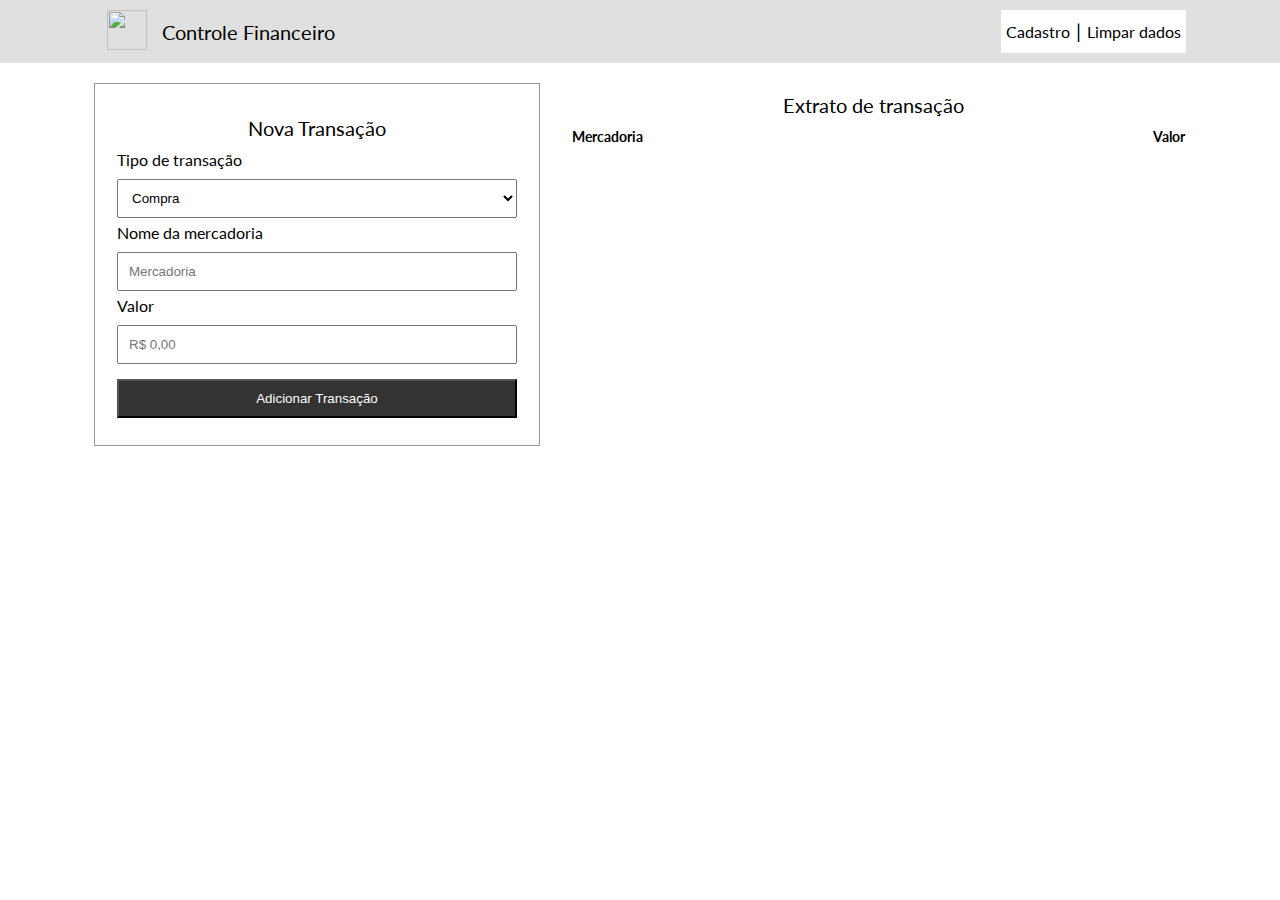
==== index.html @ 00aa1bfe "Modificações no codigo e adição do "Limpar dados"" ====
<!DOCTYPE html>
<html>
    <head>
        <meta name="viewport" content="width=device-width, initial-scale=1.0">
        <link rel="stylesheet" href="style.css">
        <title>Projeto New Tab</title>
    </head>

    <body>
    
    <!--Topo da pagina-->
        <header>
            <div class="conteudo-topo">
                <div class="logo-topo">
                    <img src="./src/logo.png" width="40px" height="40px">
                </div>
                <div class="titulo-topo">
                    Controle Financeiro
                </div>
                <div class="menu">            
                    <div class="barra-lateral">
                        <input type="checkbox" id="check">
                        <label class="menu-topo" for="check">
                            <img src="./src/menu.png" width="40px" height="40px">
                        </label>
                        <nav class="nav-menu">
                            <ul class="ul-menu">
                                <li class="fechar">
                                    <label for="check">
                                        <img src="./src/x.png" width="20px" height="20px" style="cursor: pointer;">
                                    </label>
                                </li>
                                <li><a class="a-menu" href="./index.html" id="cadastro">Cadastro</a></li>
                                <li class="barra">|</li>
                                <li><a class="a-menu" href="./index.html" onclick="limpardados()">Limpar dados</a></li>
                            </ul>
                        </nav>
                    </div>
                </div>
            </div>
        </header>

<!--Box-um para nova transação-->

        <main>
            <section class="box-um" onsubmit="adiciona(event)">
                <form>
                    <div class="titulo-box">
                        Nova Transação
                    </div>
                    <div class="elemento-form" id="elemento-form">
                        <div class="transacao">
                            <label for="transacao">Tipo de transação</label> <br>
                            <select class="conteudo-box-um" required id="tipo">
                                <option value="+">Compra</option>
                                <option value="-">Venda</option>
                            </select>
                        </div> 

                        <div class="mercadoria">
                            <label for="mercadoria">Nome da mercadoria</label> <br>
                            <input class="conteudo-box-um" placeholder="Mercadoria" required type="text" id="nome">
                        </div> 

                        <div class="valor">
                            <label for="valor">Valor</label> <br>
                            <input class="conteudo-box-um" placeholder="R$ 0,00" required type="text" onkeypress="apenasnumeros(event)" id="valor">
                        </div>
                    </div>
                    <div class="botao-add">
                        <input class="conteudo-box-um" type="submit" value="Adicionar Transação" id="add"> 
                    </div>                    
                </form>
            </section>

<!--Box para Extrato-->

            <section class="box-dois">
                <div class="titulo-box">
                    Extrato de transação
                </div>
                    <table cellspacing="0" class="tabela">
                        <tr class="linha">
                            <td></td>
                            <td>Mercadoria</td>
                            <td style="text-align: right">Valor</td>
                        </tr>
                    </table>
            </section>
        </main>
    </body>
    <script src="./script.js"></script>
</html>
---- style.css ----
/*importação de fonte Lato*/
@import url('https://fonts.googleapis.com/css2?family=Lato:wght@400&display=swap');
 
/* corpo do projeto*/


body {
    margin: 0px;
    padding: 0px;
    font-family: 'Lato';
}
header {
    background-color: #e0e0e0;
    display: flex;
    justify-content: center;
}

main {
    display: flex;
    max-width: 1112px;
    margin: auto;
    padding: 10px;   
}

.menu {
    direction: rtl;
}

.a-menu {
    text-decoration: none;
    display: block;
    padding: 12px 5px;
    color: white;
    text-align: right;
    white-space: nowrap
}
.a-menu:hover {
    background-color: rgb(189, 184, 184);
    color: black;
}
.ul-menu {
    list-style: none;
    position: fixed;
    width: 100%;
    margin-top: auto;
    font-size: 20px;
    padding: 0px;
}

#check {
    display: none;
}
.nav-menu {
    background-color: rgb(61, 61, 61);
    height: 100%;
    width: 350px;
    right: -350px;
    position: fixed;
    transition: all .5s;
    z-index: 1;
}
input[type="checkbox"]:checked ~ .nav-menu {
    transform: translateX(-350px);
}
.menu-topo {
    padding: 15px;
    position: fixed;
    z-index: 1;
    cursor: pointer;
}
.fechar {
    text-align: left;
    padding: 10px;
}
.conteudo-topo {
    display: flex;
    width: 100%;
    padding-top: 0;
    max-width: 1112px;
}
.titulo-topo {
    align-self: center;
    font-size: 20px;
    width: 100%;
    margin: 15px;
}

.logo-topo {
    margin-left: 23px;
    align-self: center;
}

.menu-topo{
    display: none;
}

.barra-lateral {
    direction: initial;
}

/*boxes*/

.box-um {
    display: flex;
    flex-direction: column;
    min-width: 400px;
    padding: 22px;
    border: 1px solid #979797;
    margin: 10px;

}
.titulo-box {
    text-align: center;
    margin: 10px;
    font-size: 20px;
}

.conteudo-box-um {
    min-width: -webkit-fill-available;
    margin-top: 10px;
    margin-bottom: 5px;
    padding: 10px;
}

#add { 
    background-color: #333333;
    color: white;
    cursor: pointer;
}

.box-dois {
    width: 100%;
    margin: 10px;
}

/*tabela*/

.tabela {
    width: 100%;
    font-size: 14px;
}

.linha {
    font-weight: bolder;
    padding-bottom: 20px;
}

.td {
    border-bottom: solid 1px #979797;
    padding: 8px;
}

.td-2 {
    border-bottom: double 4px #979797;
    padding: 8px;
}

.lucro {
    text-align: right;
    font-size: small;
}
#ultima-linha-tabela {
    padding: 8px;
    border: none;
}


/*media screen*/

@media only screen and (min-width: 950px) {
    .menu {
        direction: initial;
    }
    .menu-topo {
        display:none;
    }
    .nav-menu {
        display: inherit;
        background-color: #fff;
        width: auto;
        position: initial;
        padding: 0;
        margin: 10px;
    }
    .ul-menu {
        display: flex;
        position: initial;
        margin: 0px;
    }
    .fechar {
        display: none;
    }
    .a-menu {
        color: black;
        font-size: 16px;
    }
    .barra {
        margin: 1px;
        margin-top: 9px;
    }
}


/*Tablets, ipad*/

@media only screen and (min-width: 580px) and (max-width: 949px) {
     
    main {
        display: block;
        padding: 10px;
    }
    .barra {
        display: none;
    }
    .menu-topo {
        display: initial;
        padding: 10px;
    }

    .titulo-topo {
        text-align: center;
        width: 80%;
    }

    .nav-menu {
        width: 30%;
    }
    
    .ul-menu {
            font-size: 17px;
    }

    .valor, .transacao {
        width: 25%;
        margin: 10px;
        white-space: nowrap;
    }
    .mercadoria {
        width: 50%;
        margin: 10px;
    }

    .elemento-form {
        display: flex;
        overflow: hidden;
    }
    
    .botao-add {
        float: right;
    }

    .box-dois {
        margin: 10px;
        display: block;
        width: auto;
    }
}

/*Smartphone*/
@media only screen and (max-width: 579px) {

    
    .nav-menu {
        width: 50%;
    }
    .barra {
        display: none;
    }
    .menu-topo {
        display: initial;
        padding: 10px;
    }
    .logo-topo {
        margin-left: 10px;
        margin-right: 5px;
        align-self: center;
    }

    .titulo-topo {
        font-size: 20px;
        text-align: center;
        width: 65%;
        margin: none;
    }
    
    main {
        display: block;
    }
    label {
        font-size: 15px;
    }
    .box-um {
        display: flex;
        flex-direction: column;
        min-width: 250px;
        padding: 0px;
        padding-bottom: 25px;
        border: none;
        border-bottom: 1px solid #979797;
    }
    .box-dois {
        margin: 5%;
        display: block;
        width: auto;
    }

    h1, h3 {
        font-size: 20px;
    }

    #valor, #mercadoria, #transacao, #add {
        padding: 5px;    
    }

    #tabela {
        width: 90%;
    }

    .box-um {
        width: auto;
    }
    
    #titulo-box-dois {
        font-size: 29px;
    }
}
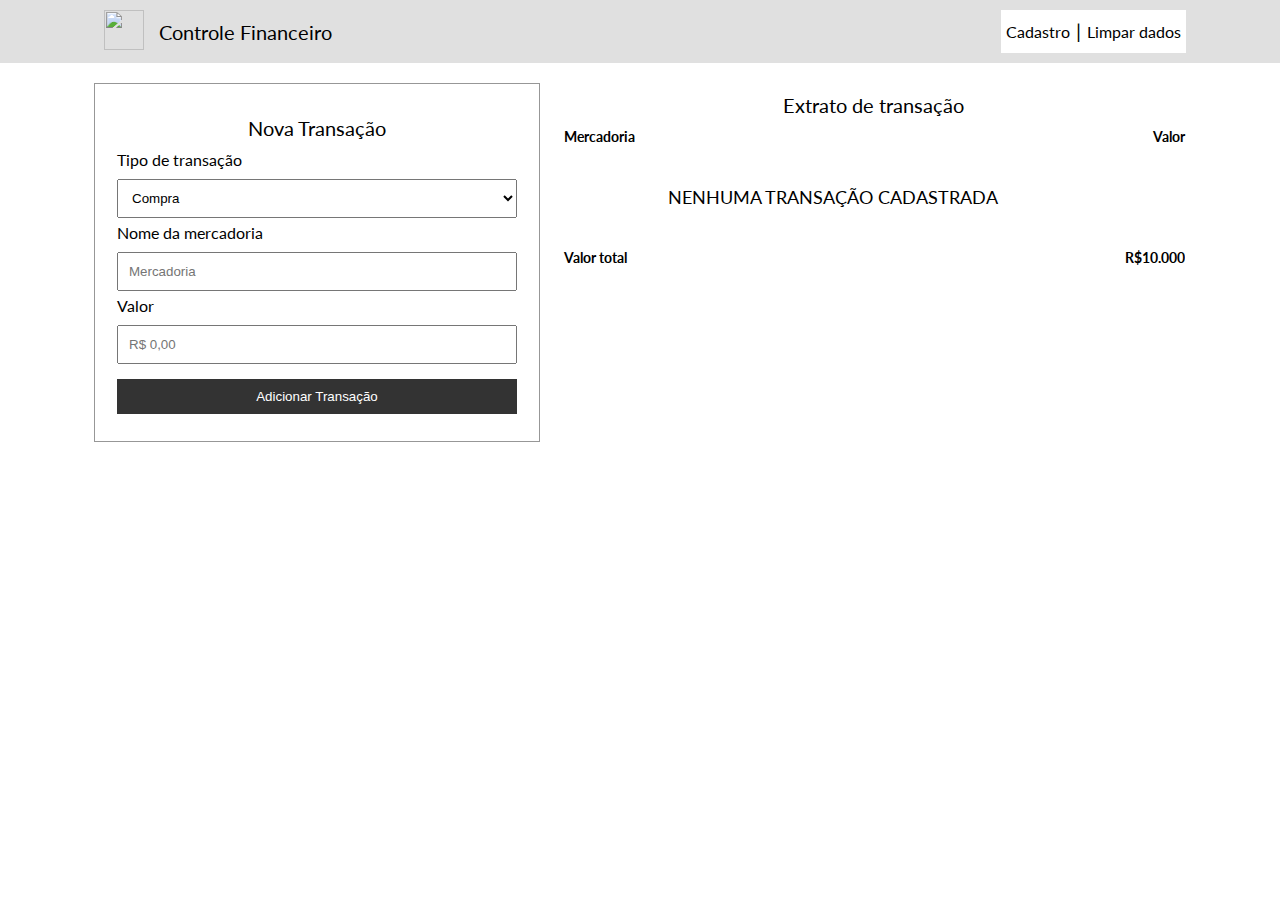
==== commit 459f7cd7: "Adição de mensagem à caixa de transação vazia" ====
--- a/index.html
+++ b/index.html
@@ -85,6 +85,15 @@
                             <td>Mercadoria</td>
                             <td style="text-align: right">Valor</td>
                         </tr>
+                        <tr class="JS">
+                            <td> </td>
+                            <td style="padding: 40px; text-align: center; font-size: large; "> NENHUMA TRANSAÇÃO CADASTRADA</td>
+                            <td> </td>
+                        </tr>
+                        <tr class="linha">
+                            <td></td>
+                            <td>Valor total</td>
+                            <td style="text-align: right;">R$10.000</td>
                     </table>
             </section>
         </main>
--- a/style.css
+++ b/style.css
@@ -86,7 +86,7 @@
 }
 
 .logo-topo {
-    margin-left: 23px;
+    margin-left: 20px;
     align-self: center;
 }
 
@@ -126,6 +126,7 @@
     background-color: #333333;
     color: white;
     cursor: pointer;
+    border: none;
 }
 
 .box-dois {
@@ -143,27 +144,8 @@
 .linha {
     font-weight: bolder;
     padding-bottom: 20px;
-}
-
-.td {
-    border-bottom: solid 1px #979797;
-    padding: 8px;
-}
-
-.td-2 {
-    border-bottom: double 4px #979797;
-    padding: 8px;
-}
-
-.lucro {
-    text-align: right;
-    font-size: small;
-}
-#ultima-linha-tabela {
-    padding: 8px;
-    border: none;
-}
-
+    margin-top: 10px;
+}
 
 /*media screen*/
 
@@ -268,16 +250,13 @@
     }
     .menu-topo {
         display: initial;
-        padding: 10px;
     }
     .logo-topo {
-        margin-left: 10px;
-        margin-right: 5px;
+        margin: 10px;
         align-self: center;
     }
 
     .titulo-topo {
-        font-size: 20px;
         text-align: center;
         width: 65%;
         margin: none;
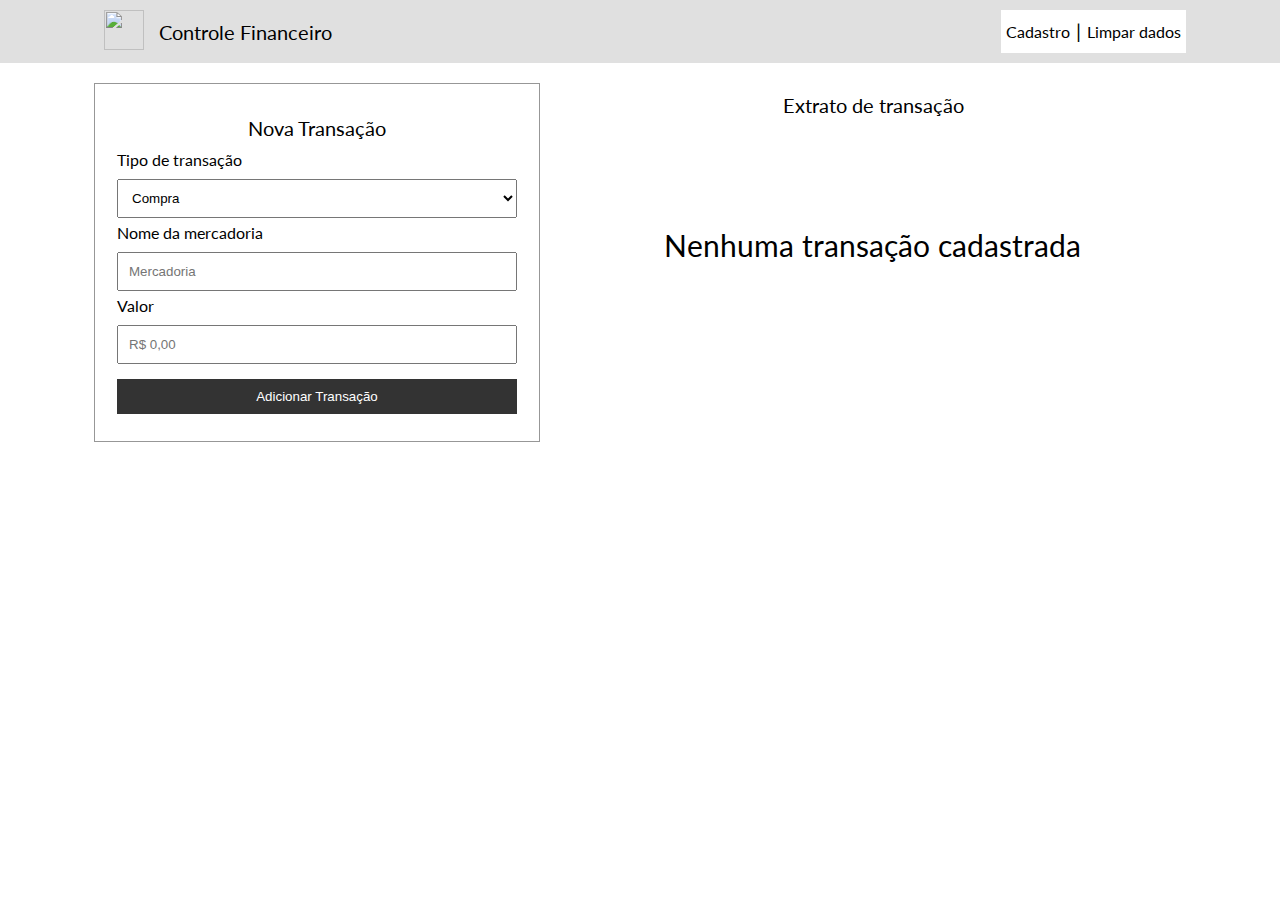
==== commit 1ff8a473: "adição de mais mascaras e ajustes no codigo" ====
--- a/index.html
+++ b/index.html
@@ -64,7 +64,7 @@
 
                         <div class="valor">
                             <label for="valor">Valor</label> <br>
-                            <input class="conteudo-box-um" placeholder="R$ 0,00" required type="text" onkeypress="apenasnumeros(event)" id="valor">
+                            <input class="conteudo-box-um" placeholder="R$ 0,00" required type="text" onkeypress="apenasnumeros(event)" onkeyup="formatarMoeda()" id="valor">
                         </div>
                     </div>
                     <div class="botao-add">
@@ -86,14 +86,14 @@
                             <td style="text-align: right">Valor</td>
                         </tr>
                         <tr class="JS">
-                            <td> </td>
+                         <!--<td></td>
                             <td style="padding: 40px; text-align: center; font-size: large; "> NENHUMA TRANSAÇÃO CADASTRADA</td>
-                            <td> </td>
+                            <td></td>
                         </tr>
                         <tr class="linha">
                             <td></td>
                             <td>Valor total</td>
-                            <td style="text-align: right;">R$10.000</td>
+                            <td style="text-align: right;">R$10.000</td>-->
                     </table>
             </section>
         </main>
